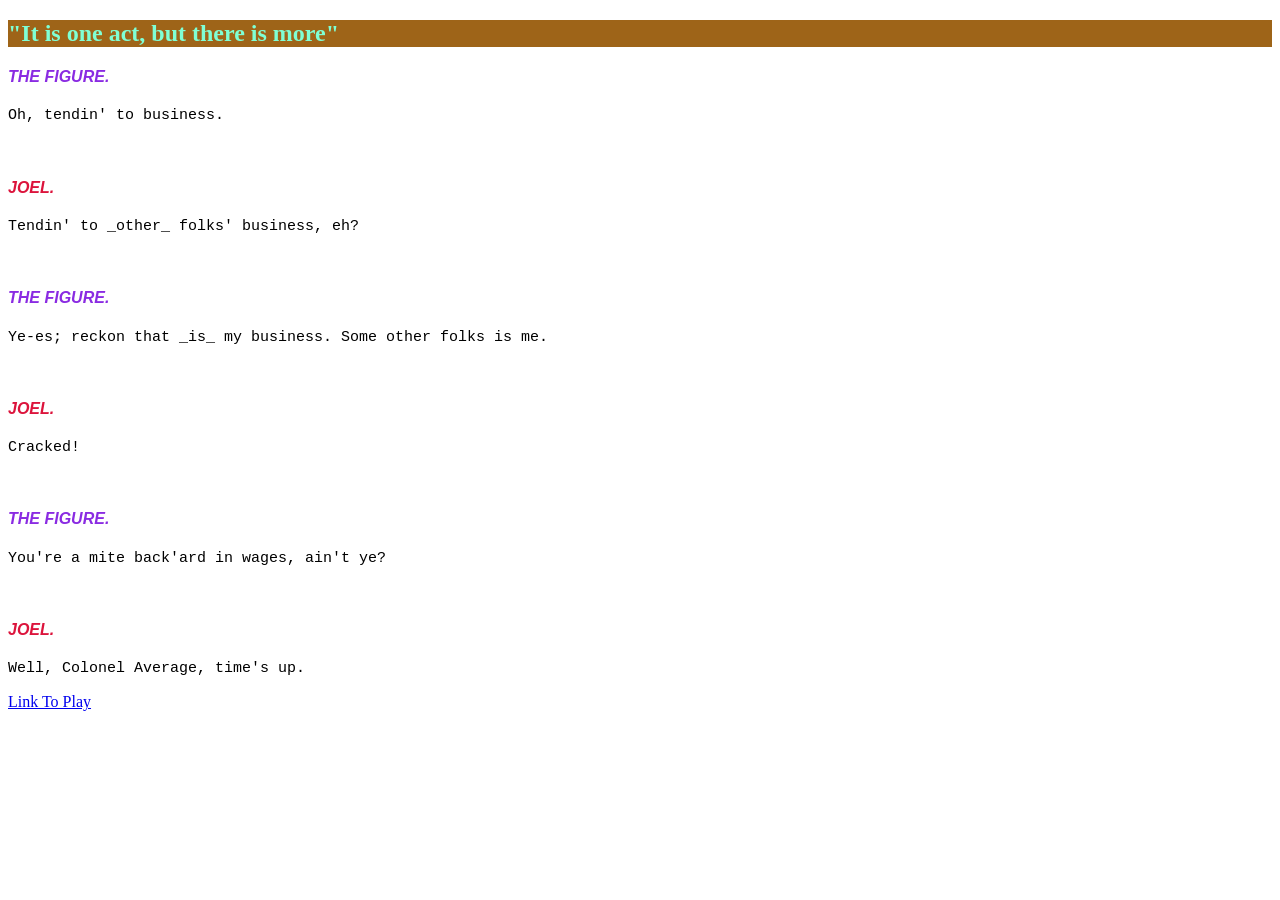
==== secondact.html @ 6bff55eb "added a secondact page and edited the styles" ====
<!DOCTYPE html>
<html lang="en">
<head>
    <meta charset="UTF-8">
    <meta http-equiv="X-UA-Compatible" content="IE=edge">
    <meta name="viewport" content="width=device-width, initial-scale=1.0">
    <title>It is one act, but there is more</title>
</head>
<link rel="stylesheet"  href="gs.css"></link>
<body>
    <h2>"It is one act, but there is more"</h2>
    <p>
        <h4 class=" FIGURE name">THE FIGURE.</h4><p class="speech">Oh, tendin' to business.</p><br>

        <h4 class=" JOEL name">JOEL.</h4><p class="speech">Tendin' to _other_ folks' business, eh?</p><br>

        <h4 class=" FIGURE name">THE FIGURE.</h4><p class="speech">Ye-es; reckon that _is_ my business. Some other folks is me.</p><br>

        <h4 class=" JOEL name">JOEL.</h4><p class="speech">Cracked!</p><br>

        <h4 class=" FIGURE name">THE FIGURE.</h4><p class="speech">You're a mite back'ard in wages, ain't ye?</p><br>
        
        <h4 class=" JOEL name"> JOEL.</h4><p class="speech">Well, Colonel Average, time's up.</p> 
    </p>
    <a href="play.html">Link To Play</a>
</body>
</html>
---- gs.css ----
.speech{
    font-size: 15px;
    font-family: 'Courier New', Courier, monospace;
    color: black;
}
.direction{
    background-color: bisque;
    font-family: Verdana, Geneva, Tahoma, sans-serif;
    font-size: 13px;
    color: black;
}
.direction:hover{
    background-color: rgb(154, 156, 94);
    color: rgb(255, 255, 255);
}
h2{
    color: aquamarine;
    background-color: rgb(158, 100, 24);
}
.name{
    font-style: italic;
    font-size: medium;
    color: black;
}
.ANDREW{
    font-family: 'Gill Sans', 'Gill Sans MT', Calibri, 'Trebuchet MS', sans-serif;
    color: blueviolet;
}
.ELLEN{
    font-family: 'Lucida Sans', 'Lucida Sans Regular', 'Lucida Grande', 'Lucida Sans Unicode', Geneva, Verdana, sans-serif;
    color: crimson;
}
.FIGURE{
    font-family: 'Gill Sans', 'Gill Sans MT', Calibri, 'Trebuchet MS', sans-serif;
    color: blueviolet;
}
.JOEL{
    font-family: 'Gill Sans', 'Gill Sans MT', Calibri, 'Trebuchet MS', sans-serif;
    color: crimson;
}
.table-play{
    font-family:Cambria, Cochin, Georgia, Times, 'Times New Roman', serif;
    border: 1px solid black;
    color: black;
    border-collapse: collapse;
    text-align: center;
    white-space: nowrap;
    width: 30%;
    height: 150px;
    padding-right: 20%;
    margin: 5px 10px 5px 20px;
}
th{
    font-family: sans-serif;
    color: rgb(225, 224, 227);
    background-color: darkslategray;
}
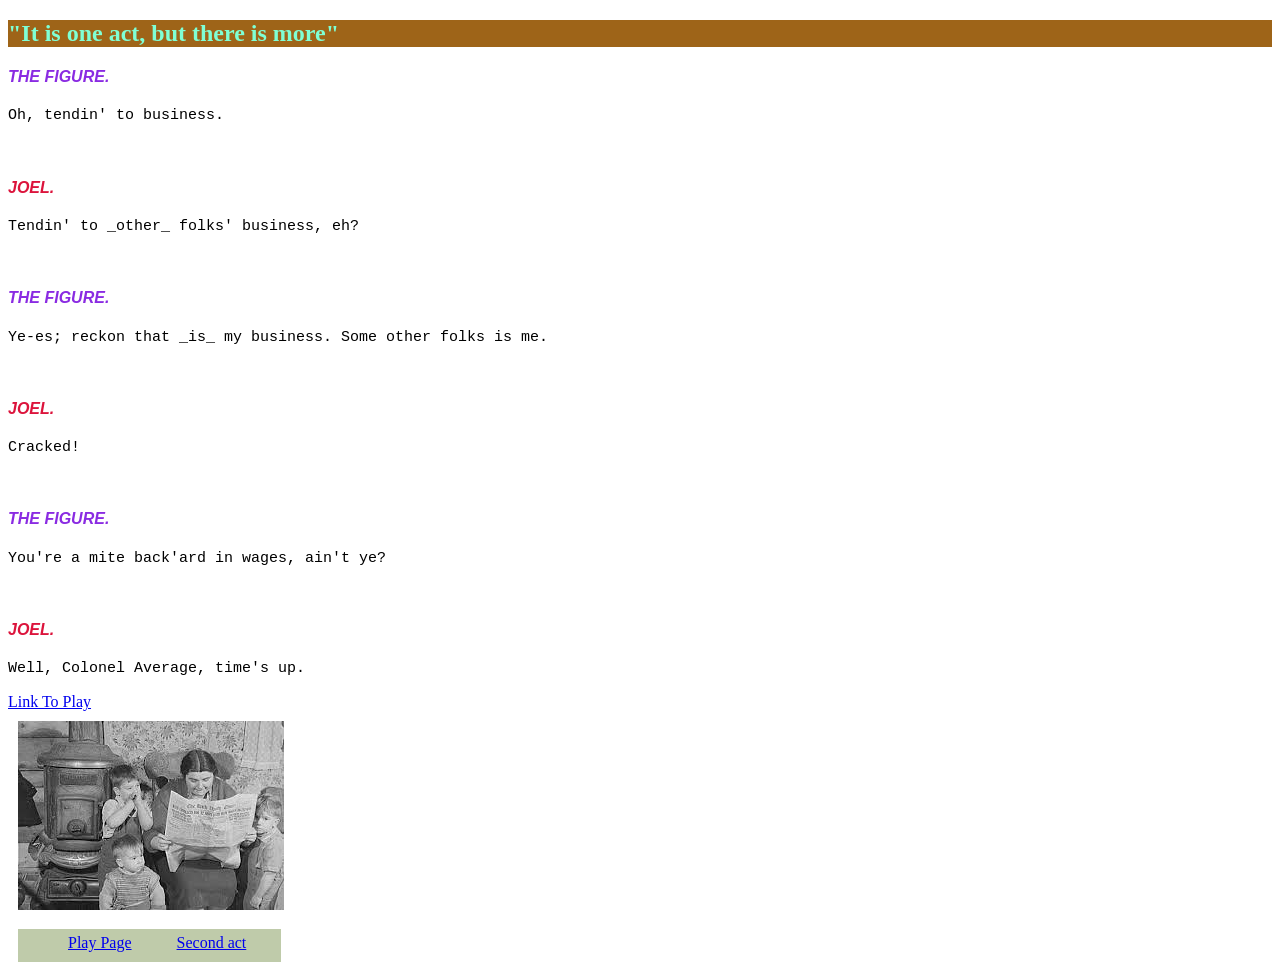
==== commit a03256e1: "added bonus task" ====
--- a/secondact.html
+++ b/secondact.html
@@ -23,5 +23,13 @@
         <h4 class=" JOEL name"> JOEL.</h4><p class="speech">Well, Colonel Average, time's up.</p> 
     </p>
     <a href="play.html">Link To Play</a>
+    <br>
+    <img class="image" src="images/sam.jpg">
+    <div>
+        <ul>
+          <li><a href="play.html">Play Page</a></li>
+          <li><a href="secondact.html">Second act</a></li>
+          </ul>
+        </div>
 </body>
 </html>
--- a/gs.css
+++ b/gs.css
@@ -25,6 +25,12 @@
 .ANDREW{
     font-family: 'Gill Sans', 'Gill Sans MT', Calibri, 'Trebuchet MS', sans-serif;
     color: blueviolet;
+}
+.ANDREW:hover{
+    text-shadow: #FC0 1px 0 10px;
+    filter: blur(0.5px);
+    /* border: 2px dotted black; */
+    border-style: dashed;
 }
 .ELLEN{
     font-family: 'Lucida Sans', 'Lucida Sans Regular', 'Lucida Grande', 'Lucida Sans Unicode', Geneva, Verdana, sans-serif;
@@ -54,4 +60,16 @@
     font-family: sans-serif;
     color: rgb(225, 224, 227);
     background-color: darkslategray;
+}
+.image{
+    margin: 10px;
+}
+.p{
+    margin: 20px;
+}
+ul, li{
+    list-style-type: none;
+    background-color: rgb(191, 203, 170);
+    float: left;
+    margin: 5px 35px 10px 10px;
 }
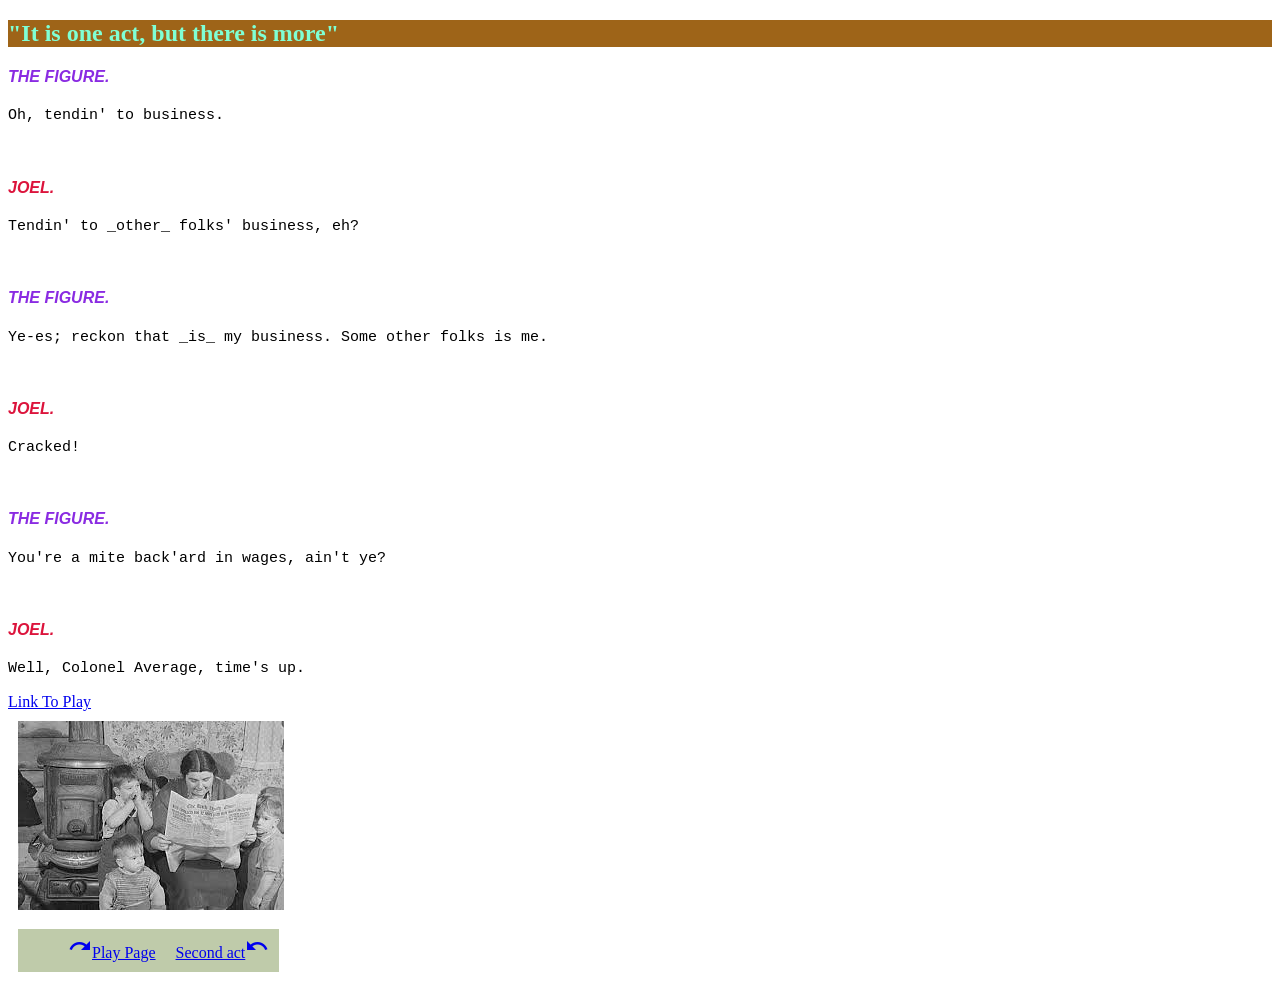
==== commit 8aaefa7b: "added icons in two html pages" ====
--- a/secondact.html
+++ b/secondact.html
@@ -4,7 +4,8 @@
     <meta charset="UTF-8">
     <meta http-equiv="X-UA-Compatible" content="IE=edge">
     <meta name="viewport" content="width=device-width, initial-scale=1.0">
-    <title>It is one act, but there is more</title>
+    <link href="https://fonts.googleapis.com/icon?family=Material+Icons"
+      rel="stylesheet">
 </head>
 <link rel="stylesheet"  href="gs.css"></link>
 <body>
@@ -27,8 +28,8 @@
     <img class="image" src="images/sam.jpg">
     <div>
         <ul>
-          <li><a href="play.html">Play Page</a></li>
-          <li><a href="secondact.html">Second act</a></li>
+          <li><a href="play.html"><span class="material-icons md-18">redo</span>Play Page</a></li>
+          <li><a href="secondact.html">Second act<span class="material-icons md-18">undo</span></a></li>
           </ul>
         </div>
 </body>
--- a/gs.css
+++ b/gs.css
@@ -71,5 +71,5 @@
     list-style-type: none;
     background-color: rgb(191, 203, 170);
     float: left;
-    margin: 5px 35px 10px 10px;
+    margin: 5px 10px 10px 10px;
 }
